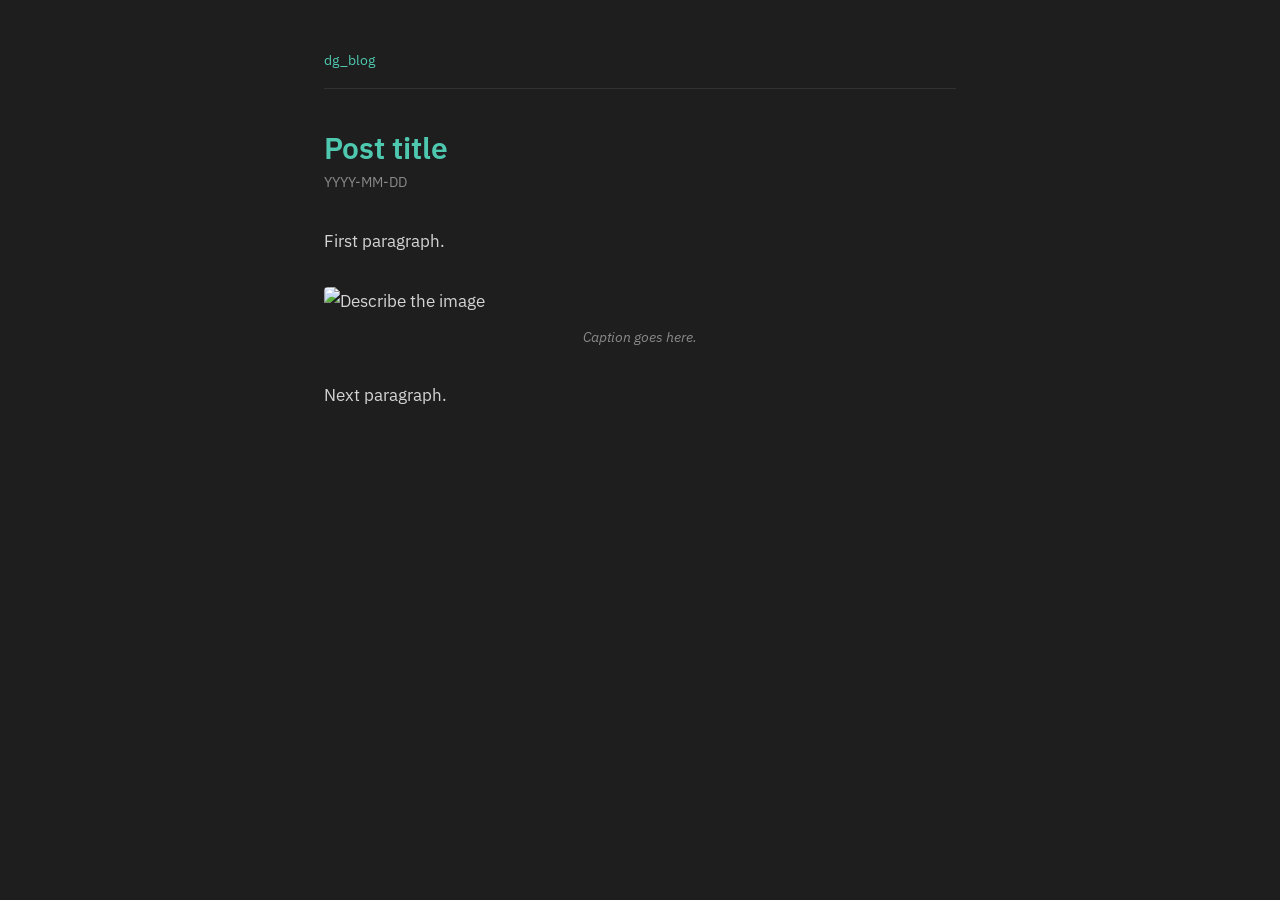
==== posts/_template.html @ f85675e4 "Initial blog: dark theme, IBM Plex Sans, sample post and template Co-Authored-By: Claude Sonnet 5.5 " ====
<!DOCTYPE html>
<html lang="en">
<head>
  <meta charset="utf-8">
  <meta name="viewport" content="width=device-width, initial-scale=1">
  <title>Post title — dg_blog</title>
  <link rel="preconnect" href="https://fonts.googleapis.com">
  <link rel="preconnect" href="https://fonts.gstatic.com" crossorigin>
  <link href="https://fonts.googleapis.com/css2?family=IBM+Plex+Sans:ital,wght@0,400;0,600;1,400&display=swap" rel="stylesheet">
  <link rel="stylesheet" href="../style.css">
</head>
<body>
  <div class="wrap">
    <header class="site">
      <a href="../index.html">dg_blog</a>
    </header>

    <article>
      <h1>Post title</h1>
      <p class="meta">YYYY-MM-DD</p>

      <p>First paragraph.</p>

      <figure>
        <img src="../images/your-image.jpg" alt="Describe the image">
        <figcaption>Caption goes here.</figcaption>
      </figure>

      <p>Next paragraph.</p>
    </article>
  </div>
</body>
</html>
---- style.css ----
/* dg_blog — shared stylesheet. Edit colors here. */
:root {
  --bg: #1e1e1e;        /* VS Code dark */
  --text: #d4d4d4;      /* light gray */
  --muted: #8a8a8a;
  --accent: #4ec9b0;    /* teal (VS Code's type color) */
  --rule: #333;
  --sans: "IBM Plex Sans", system-ui, -apple-system, "Segoe UI", Roboto, "Helvetica Neue", Arial, sans-serif;
  --mono: ui-monospace, "SF Mono", Menlo, Consolas, monospace;
}

* { box-sizing: border-box; }

body {
  margin: 0;
  background: var(--bg);
  color: var(--text);
  font: 17px/1.7 var(--sans);
}

.wrap {
  max-width: 42rem;
  margin: 0 auto;
  padding: 3rem 1.25rem 5rem;
}

header.site {
  display: flex;
  justify-content: space-between;
  align-items: baseline;
  border-bottom: 1px solid var(--rule);
  padding-bottom: 1rem;
  margin-bottom: 2.5rem;
  font-size: 0.9rem;
}
header.site a { color: var(--accent); text-decoration: none; }
header.site a:hover { text-decoration: underline; }

h1, h2, h3 {
  color: var(--accent);
  line-height: 1.25;
  font-weight: 600;
}
h1 { font-size: 1.9rem; margin: 0 0 0.25rem; }
h2 { font-size: 1.35rem; margin-top: 2.5rem; }
h3 { font-size: 1.1rem; margin-top: 2rem; }

p { margin: 0 0 1.25rem; }

a { color: var(--accent); }

.meta {
  color: var(--muted);
  font-size: 0.85rem;
  margin-bottom: 2rem;
}

/* Images with captions: <figure><img><figcaption>…</figcaption></figure> */
figure {
  margin: 2rem 0;
  padding: 0;
}
figure img {
  display: block;
  max-width: 100%;
  height: auto;
  margin: 0 auto;
  border-radius: 4px;
}
figcaption {
  margin-top: 0.6rem;
  text-align: center;
  color: var(--muted);
  font-size: 0.85rem;
  font-style: italic;
}

blockquote {
  margin: 1.5rem 0;
  padding-left: 1rem;
  border-left: 3px solid var(--accent);
  color: var(--muted);
}

code {
  font-family: var(--mono);
  background: #2a2a2a;
  padding: 0.1em 0.35em;
  border-radius: 3px;
  font-size: 0.9em;
}
pre {
  background: #252526;
  padding: 1rem;
  overflow-x: auto;
  border-radius: 4px;
}
pre code { background: none; padding: 0; }

hr { border: 0; border-top: 1px solid var(--rule); margin: 2.5rem 0; }

/* Post list on the home page */
ul.posts { list-style: none; padding: 0; margin: 0; }
ul.posts li { margin-bottom: 1.5rem; }
ul.posts a { font-size: 1.15rem; text-decoration: none; }
ul.posts a:hover { text-decoration: underline; }
ul.posts .meta { margin: 0.1rem 0 0; }
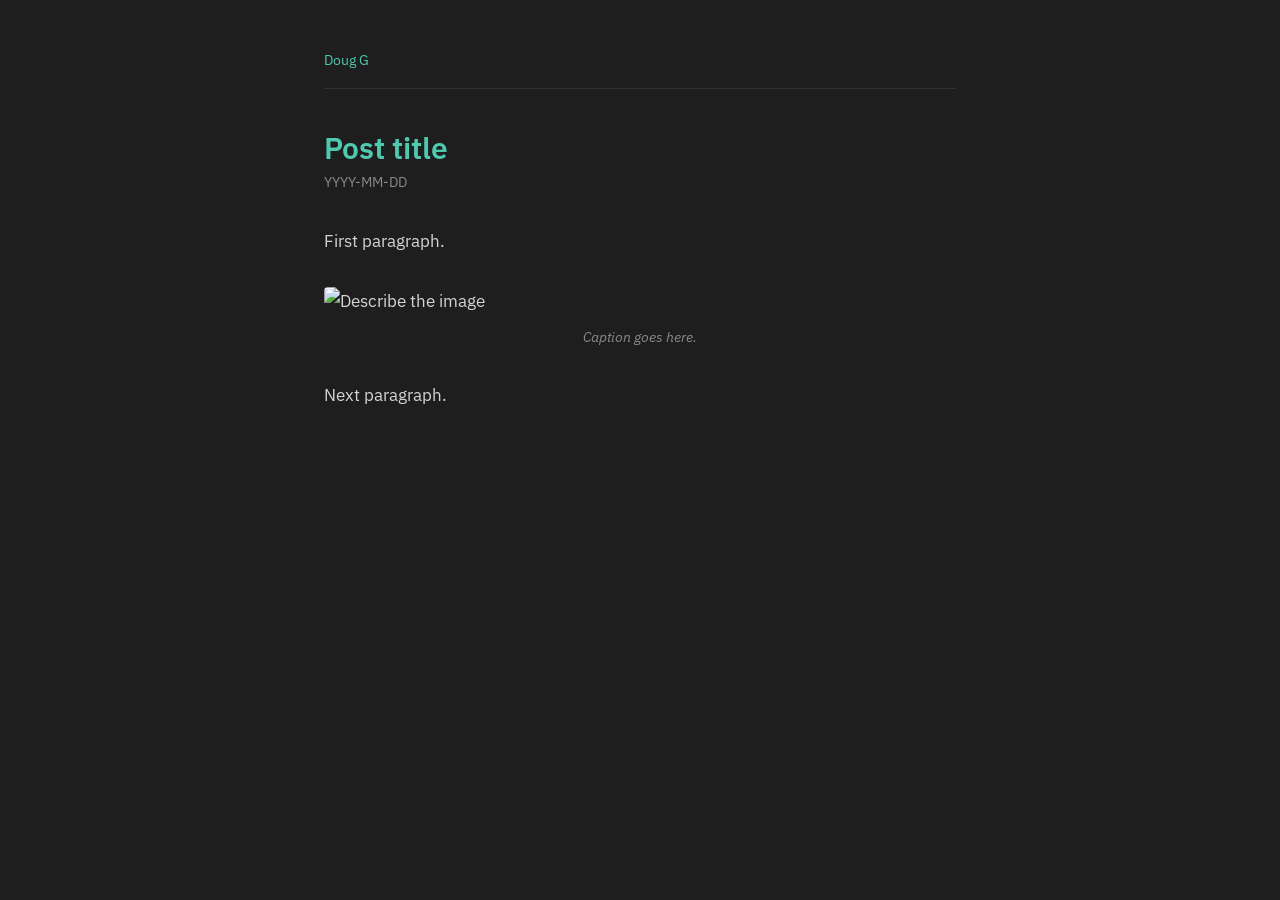
==== commit ae61606d: "Hide style demo post from site, rename home link to Doug G Co-Authored-By: Claude Sonnet 5.5 <norepl" ====
--- a/posts/_template.html
+++ b/posts/_template.html
@@ -12,7 +12,7 @@
 <body>
   <div class="wrap">
     <header class="site">
-      <a href="../index.html">dg_blog</a>
+      <a href="../index.html">Doug G</a>
     </header>
 
     <article>
